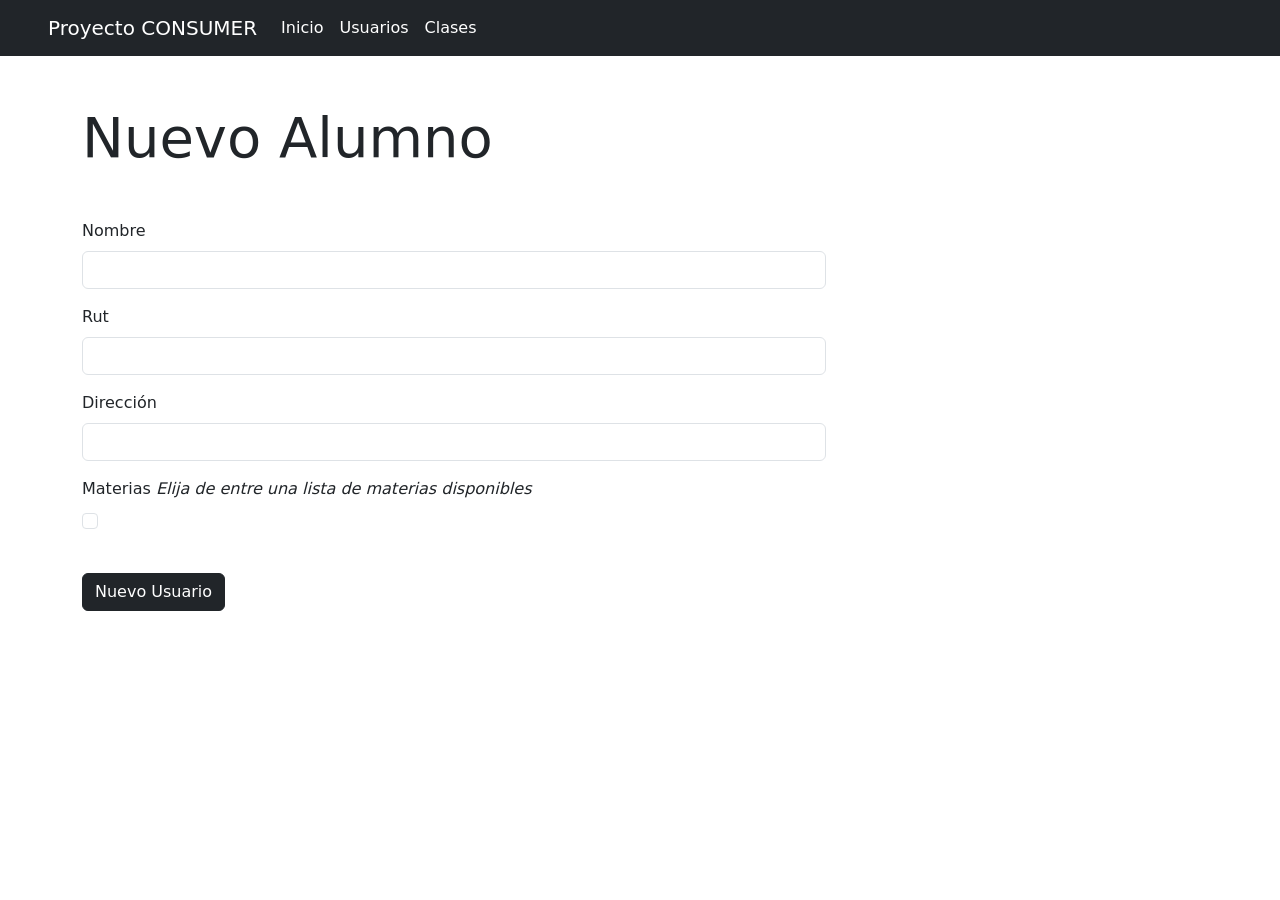
==== src/main/resources/templates/alumno-form.html @ b3b1dcdc "post de alumnos funciona sin validacion" ====
<!DOCTYPE html>
<html lang="en" xmlns:th="https://thymeleaf.org">
  <head>
    <meta charset="UTF-8">
    <meta name="viewport" content="width=device-width, initial-scale=1.0">
    <title>Formulario</title>
    <link rel="stylesheet" href="https://cdn.jsdelivr.net/npm/bootstrap@5.3.3/dist/css/bootstrap.min.css">
  </head>
<body>

  <section>
    <nav class="navbar navbar-expand-lg bg-dark">
      <div class="container-fluid px-5">
        <a class="navbar-brand text-white" th:href="@{/}">Proyecto CONSUMER</a>
        <button class="navbar-toggler" type="button" data-bs-toggle="collapse" data-bs-target="#navbarNav" aria-controls="navbarNav" aria-expanded="false" aria-label="Toggle navigation">
          <span class="navbar-toggler-icon"></span>
        </button>
        <div class="collapse navbar-collapse" id="navbarNav">
          <ul class="navbar-nav">
            <li class="nav-item">
              <a class="nav-link text-white" th:href="@{/}">Inicio</a>
            </li>
            <li class="nav-item">
              <a class="nav-link text-white" th:href="@{/registro}">Usuarios</a>
            </li>
            <li class="nav-item">
              <a class="nav-link text-white" th:href="@{/clases}">Clases</a>
            </li>
          </ul>
        </div>
      </div>
    </nav>
  </section>

  <div class="container mt-5">

    <h1 class="display-4 mb-5">Nuevo Alumno</h1>
    <section id="form-section">

      <form th:action="@{/alumnos/nuevo}" th:object="${alumno}" method="POST" class="col-8 d-flex flex-column gap-4 needs-validation" novalidate>
        <div class="form-body">

          <div class="mb-3">
            <label for="nombre" class="form-label">Nombre</label>
            <input type="text" class="form-control" id="nombre" name="nombre" required />
            <div class="invalid-feedback">
              Necesita escribir un nombre...
            </div>
          </div>

          <div class="mb-3">
            <label for="rut" class="form-label">Rut</label>
            <input type="text" class="form-control" id="rut" name="rut" required />
            <div class="invalid-feedback">
              El rut proporcionado no es válido...
            </div>
          </div>

          <div class="mb-3">
            <label for="direccion" class="form-label">Dirección</label>
            <input type="text" class="form-control" id="direccion" name="direccion" required />
            <div class="invalid-feedback">
              Debe ingresar una dirección...
            </div>
          </div>

          <!-- ----------------- El experimiento de las checkboxes ----------------- -->

          <div class="mb-3">
            <label for="materias" class="form-label">Materias <em>Elija de entre una lista de materias disponibles</em></label>
            <div id="materias">
              <div th:each="materia : ${materias}" class="form-check">
                <input class="form-check-input" type="checkbox" 
                  th:id="'materia_' + ${materia.id}" 
                  th:name="materiaIds" 
                  th:value="${materia.id}" 
                  th:checked="${#lists.contains(alumno.materiaList, materia)}"
                  required />
                <label class="form-check-label" th:for="'materia_' + ${materia.id}" th:text="${materia.nombre}"></label>
              </div>
            </div>
            <div class="invalid-feedback">
              Debe seleccionar al menos una materia.
            </div>
          </div>  

          <!-- ----------------- El experimiento de las checkboxes ----------------- -->

        </div>
        <button class="btn btn-dark" type="submit" style="width: fit-content;">Nuevo Usuario</button>
        <!-- Aqui deberia ir un boton de volver -->
      </form>

    </section>
  </div>
  <script src="https://cdn.jsdelivr.net/npm/bootstrap@5.3.3/dist/js/bootstrap.bundle.min.js"></script>
  <script>
    // Example starter JavaScript for disabling form submissions if there are invalid fields
    (() => {
      'use strict'

      // Fetch all the forms we want to apply custom Bootstrap validation styles to
      const forms = document.querySelectorAll('.needs-validation')

      // Loop over them and prevent submission
      Array.from(forms).forEach(form => {
        form.addEventListener('submit', event => {
          if (!form.checkValidity()) {
            event.preventDefault()
            event.stopPropagation()
          }

          form.classList.add('was-validated')
        }, false)
      })
    })()
  </script>
</body>
</html>
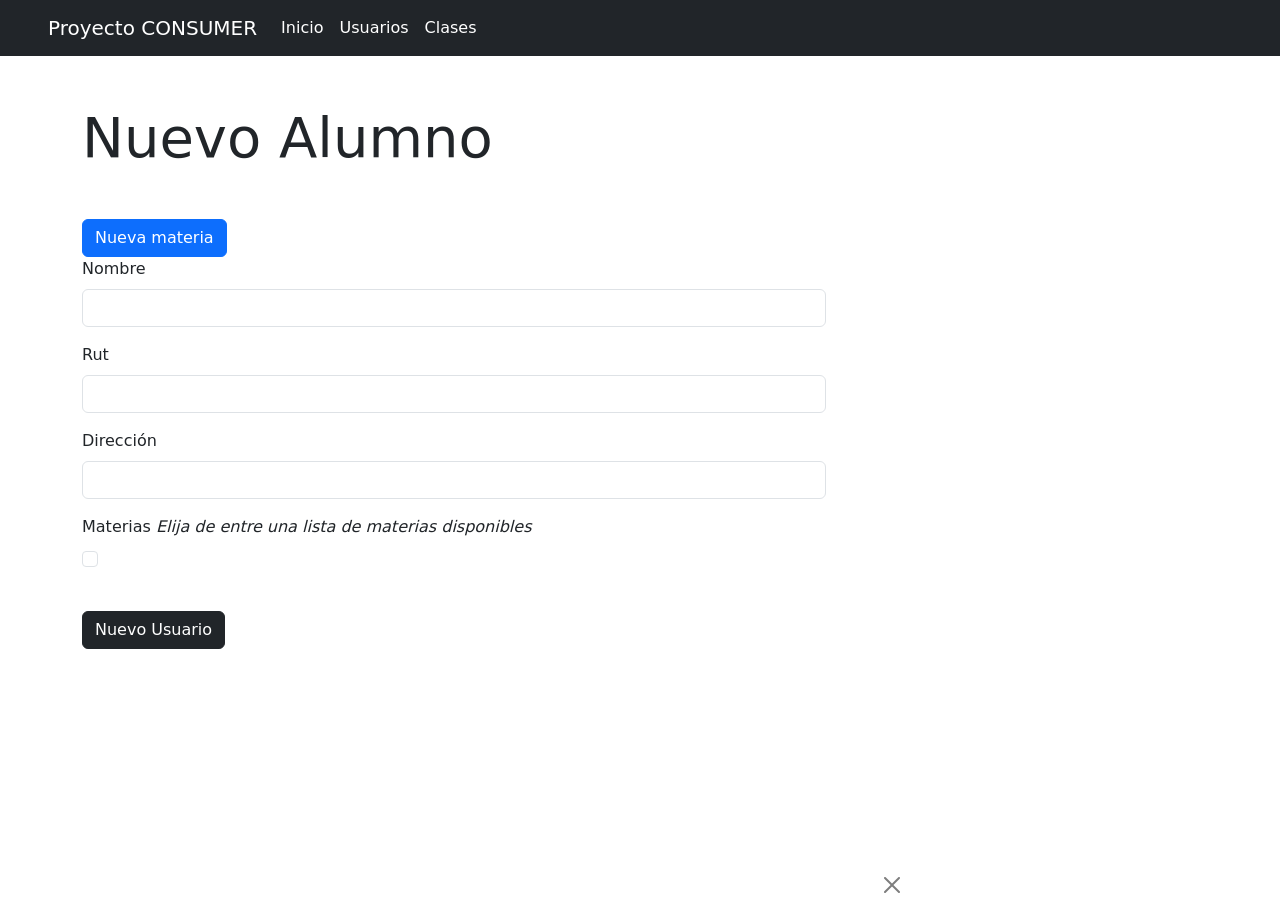
==== commit af999aa9: "crear materias en front" ====
--- a/src/main/resources/templates/alumno-form.html
+++ b/src/main/resources/templates/alumno-form.html
@@ -7,7 +7,7 @@
     <link rel="stylesheet" href="https://cdn.jsdelivr.net/npm/bootstrap@5.3.3/dist/css/bootstrap.min.css">
   </head>
 <body>
-
+  
   <section>
     <nav class="navbar navbar-expand-lg bg-dark">
       <div class="container-fluid px-5">
@@ -35,6 +35,38 @@
   <div class="container mt-5">
 
     <h1 class="display-4 mb-5">Nuevo Alumno</h1>
+
+    <section>
+
+      <button type="button" class="btn btn-primary" data-bs-toggle="modal" data-bs-target="#exampleModal">
+        Nueva materia
+      </button>
+  
+      <div class="modal fade" id="exampleModal" tabindex="-1" aria-labelledby="exampleModalLabel" aria-hidden="true">
+        <div class="modal-dialog modal-dialog-centered">
+          <form th:action="@{/materias/nuevo}" th:object="${materia}" class="modal-content needs-validation" method="POST" novalidate>
+            <div class="modal-header">
+              <h1 class="modal-title fs-5" id="exampleModalLabel">Nueva materia</h1>
+              <button type="button" class="btn-close" data-bs-dismiss="modal" aria-label="Close"></button>
+            </div>
+            <div class="modal-body">
+              <div>
+                <label for="nombre" class="form-label">Nombre de la materia</label>
+                <input type="text" class="form-control" id="nombre" name="nombre" required />
+                <div class="invalid-feedback">
+                  Debe ingresar una dirección...
+                </div>
+              </div>
+            </div>
+            <div class="modal-footer">
+              <button type="submit" class="btn btn-primary">Registrar materia</button>
+              <button type="button" class="btn btn-secondary" data-bs-dismiss="modal">Cerrar</button>
+            </div>
+          </form>
+        </div>
+      </div>
+    </section>
+
     <section id="form-section">
 
       <form th:action="@{/alumnos/nuevo}" th:object="${alumno}" method="POST" class="col-8 d-flex flex-column gap-4 needs-validation" novalidate>
@@ -93,6 +125,12 @@
 
     </section>
   </div>
+  <!-- COMPONENTE DE AVISOS -->
+  <div th:if="${mensaje != null && tipo != null}" th:class="'me-4 mb-4 alert alert-dismissible ' + 'alert-' + ${tipo}" role="alert" style="position: absolute; bottom: 0; right: 0; min-width: 400px;">
+    <div th:text="${mensaje}"></div>
+    <button type="button" class="btn-close" data-bs-dismiss="alert" aria-label="Close"></button>
+  </div>
+  <!-- COMPONENTE DE AVISOS -->
   <script src="https://cdn.jsdelivr.net/npm/bootstrap@5.3.3/dist/js/bootstrap.bundle.min.js"></script>
   <script>
     // Example starter JavaScript for disabling form submissions if there are invalid fields
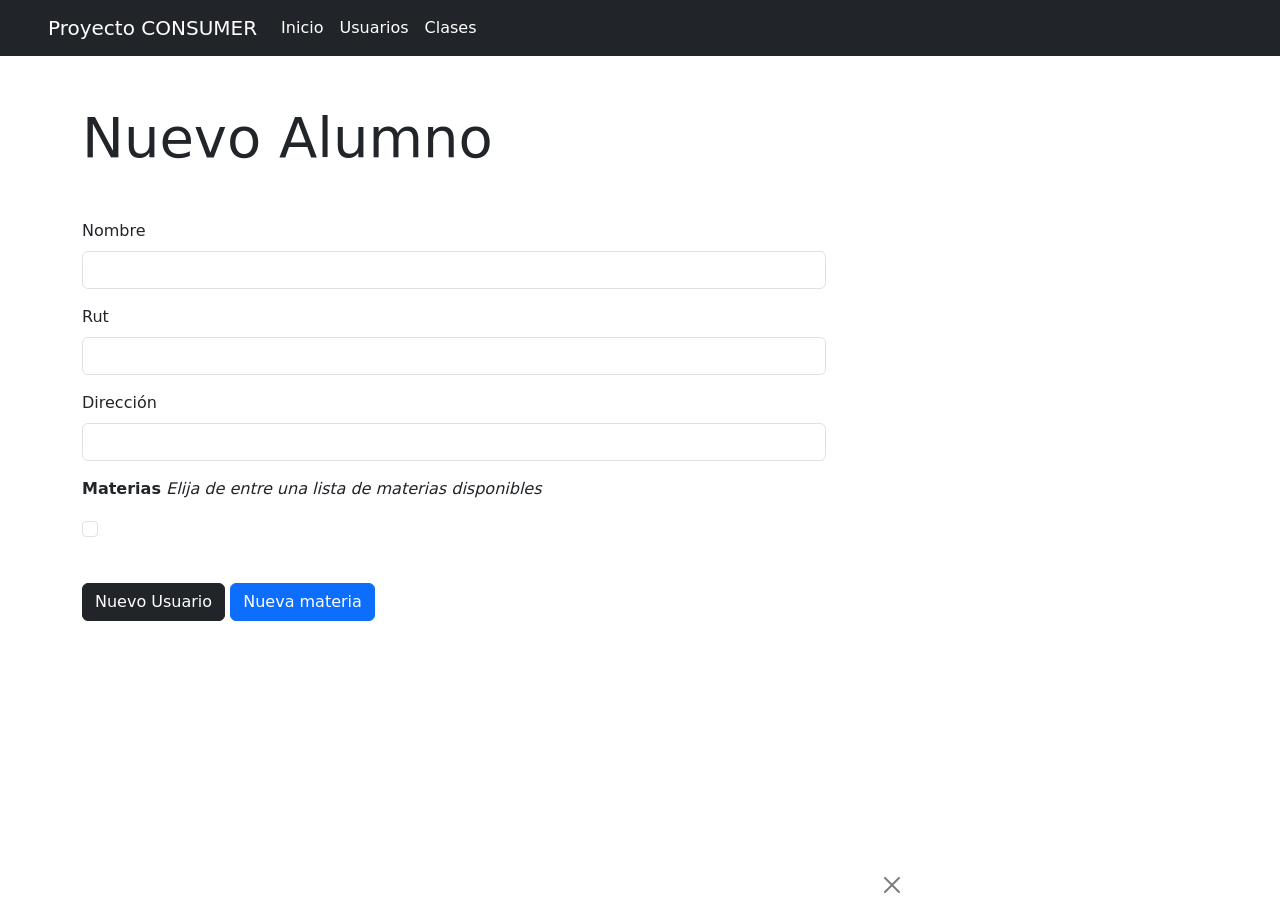
==== commit 4f4c21c3: "mejores materias en front" ====
--- a/src/main/resources/templates/alumno-form.html
+++ b/src/main/resources/templates/alumno-form.html
@@ -37,11 +37,6 @@
     <h1 class="display-4 mb-5">Nuevo Alumno</h1>
 
     <section>
-
-      <button type="button" class="btn btn-primary" data-bs-toggle="modal" data-bs-target="#exampleModal">
-        Nueva materia
-      </button>
-  
       <div class="modal fade" id="exampleModal" tabindex="-1" aria-labelledby="exampleModalLabel" aria-hidden="true">
         <div class="modal-dialog modal-dialog-centered">
           <form th:action="@{/materias/nuevo}" th:object="${materia}" class="modal-content needs-validation" method="POST" novalidate>
@@ -69,7 +64,7 @@
 
     <section id="form-section">
 
-      <form th:action="@{/alumnos/nuevo}" th:object="${alumno}" method="POST" class="col-8 d-flex flex-column gap-4 needs-validation" novalidate>
+      <form id="form-nuevo-alumno" th:action="@{/alumnos/nuevo}" th:object="${alumno}" method="POST" class="col-8 d-flex flex-column gap-4 needs-validation" novalidate>
         <div class="form-body">
 
           <div class="mb-3">
@@ -99,15 +94,14 @@
           <!-- ----------------- El experimiento de las checkboxes ----------------- -->
 
           <div class="mb-3">
-            <label for="materias" class="form-label">Materias <em>Elija de entre una lista de materias disponibles</em></label>
-            <div id="materias">
-              <div th:each="materia : ${materias}" class="form-check">
+            <label for="materias" class="form-label mb-3"><strong>Materias</strong> <em>Elija de entre una lista de materias disponibles</em></label>
+            <div id="materias" class="d-flex flex-wrap">
+              <div th:each="materia : ${materias}" class="form-check col-4">
                 <input class="form-check-input" type="checkbox" 
                   th:id="'materia_' + ${materia.id}" 
                   th:name="materiaIds" 
                   th:value="${materia.id}" 
-                  th:checked="${#lists.contains(alumno.materiaList, materia)}"
-                  required />
+                  th:checked="${#lists.contains(alumno.materiaList, materia)}"/>
                 <label class="form-check-label" th:for="'materia_' + ${materia.id}" th:text="${materia.nombre}"></label>
               </div>
             </div>
@@ -119,7 +113,12 @@
           <!-- ----------------- El experimiento de las checkboxes ----------------- -->
 
         </div>
-        <button class="btn btn-dark" type="submit" style="width: fit-content;">Nuevo Usuario</button>
+        <div class="w-100">
+          <button class="btn btn-dark" type="submit" style="width: fit-content;">Nuevo Usuario</button>
+          <button type="button" class="btn btn-primary" style="width: fit-content;" data-bs-toggle="modal" data-bs-target="#exampleModal">
+            Nueva materia
+          </button>
+        </div>
         <!-- Aqui deberia ir un boton de volver -->
       </form>
 
@@ -152,6 +151,7 @@
         }, false)
       })
     })()
+
   </script>
 </body>
 </html>
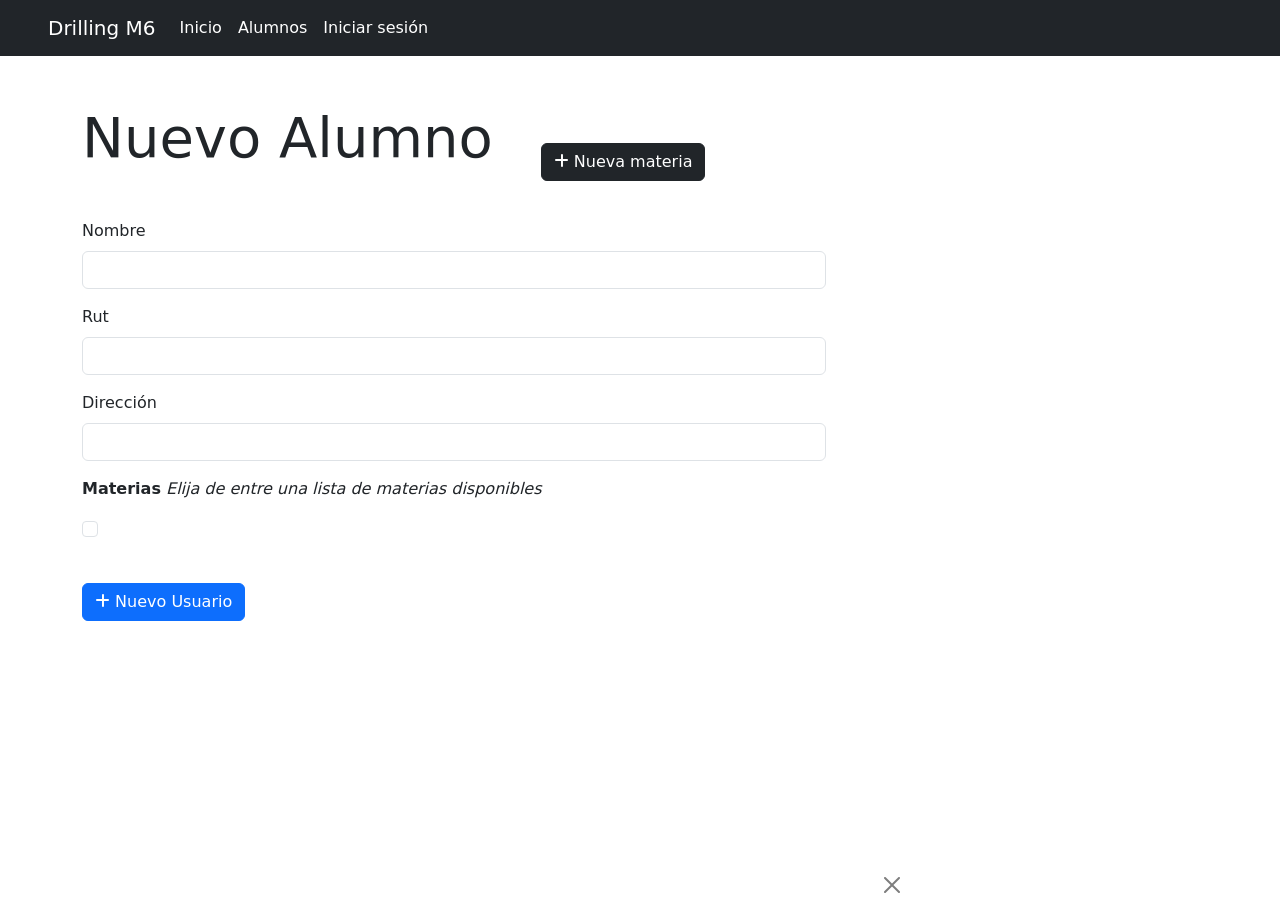
==== commit 992ea28e: "frontend pulido y enlaces" ====
--- a/src/main/resources/templates/alumno-form.html
+++ b/src/main/resources/templates/alumno-form.html
@@ -5,13 +5,15 @@
     <meta name="viewport" content="width=device-width, initial-scale=1.0">
     <title>Formulario</title>
     <link rel="stylesheet" href="https://cdn.jsdelivr.net/npm/bootstrap@5.3.3/dist/css/bootstrap.min.css">
+    <link rel="stylesheet" href="https://cdnjs.cloudflare.com/ajax/libs/font-awesome/6.7.1/css/all.min.css" integrity="sha512-5Hs3dF2AEPkpNAR7UiOHba+lRSJNeM2ECkwxUIxC1Q/FLycGTbNapWXB4tP889k5T5Ju8fs4b1P5z/iB4nMfSQ==" crossorigin="anonymous" referrerpolicy="no-referrer" />
+    <link rel="stylesheet" th:href="@{/css/style.css}">
   </head>
 <body>
   
   <section>
     <nav class="navbar navbar-expand-lg bg-dark">
       <div class="container-fluid px-5">
-        <a class="navbar-brand text-white" th:href="@{/}">Proyecto CONSUMER</a>
+        <a class="navbar-brand text-white" th:href="@{/}">Drilling M6</a>
         <button class="navbar-toggler" type="button" data-bs-toggle="collapse" data-bs-target="#navbarNav" aria-controls="navbarNav" aria-expanded="false" aria-label="Toggle navigation">
           <span class="navbar-toggler-icon"></span>
         </button>
@@ -21,10 +23,10 @@
               <a class="nav-link text-white" th:href="@{/}">Inicio</a>
             </li>
             <li class="nav-item">
-              <a class="nav-link text-white" th:href="@{/registro}">Usuarios</a>
+              <a class="nav-link text-white" th:href="@{/alumnos}">Alumnos</a>
             </li>
             <li class="nav-item">
-              <a class="nav-link text-white" th:href="@{/clases}">Clases</a>
+              <a class="nav-link text-white" th:href="@{/login}">Iniciar sesión</a>
             </li>
           </ul>
         </div>
@@ -34,7 +36,12 @@
 
   <div class="container mt-5">
 
-    <h1 class="display-4 mb-5">Nuevo Alumno</h1>
+    <div class="d-flex flex-row gap-5">
+      <h1 class="display-4 mb-5">Nuevo Alumno</h1>
+      <button type="button" class="btn btn-dark my-auto" style="width: fit-content; height: fit-content;" data-bs-toggle="modal" data-bs-target="#exampleModal">
+        <i class="fa fa-plus"></i> Nueva materia
+      </button>
+    </div>
 
     <section>
       <div class="modal fade" id="exampleModal" tabindex="-1" aria-labelledby="exampleModalLabel" aria-hidden="true">
@@ -77,7 +84,7 @@
 
           <div class="mb-3">
             <label for="rut" class="form-label">Rut</label>
-            <input type="text" class="form-control" id="rut" name="rut" required />
+            <input type="text" class="form-control" id="rut" name="rut" pattern="^(\d{1,3}(?:\.\d{1,3}){2}-[\dkK])$" required />
             <div class="invalid-feedback">
               El rut proporcionado no es válido...
             </div>
@@ -93,10 +100,10 @@
 
           <!-- ----------------- El experimiento de las checkboxes ----------------- -->
 
-          <div class="mb-3">
+          <div class="mb-3" id="materias">
             <label for="materias" class="form-label mb-3"><strong>Materias</strong> <em>Elija de entre una lista de materias disponibles</em></label>
-            <div id="materias" class="d-flex flex-wrap">
-              <div th:each="materia : ${materias}" class="form-check col-4">
+            <div class="d-flex flex-wrap">
+              <div id="materias-iterador" th:each="materia : ${materias}" class="form-check col-4">
                 <input class="form-check-input" type="checkbox" 
                   th:id="'materia_' + ${materia.id}" 
                   th:name="materiaIds" 
@@ -114,10 +121,7 @@
 
         </div>
         <div class="w-100">
-          <button class="btn btn-dark" type="submit" style="width: fit-content;">Nuevo Usuario</button>
-          <button type="button" class="btn btn-primary" style="width: fit-content;" data-bs-toggle="modal" data-bs-target="#exampleModal">
-            Nueva materia
-          </button>
+          <button class="btn btn-primary" type="submit" style="width: fit-content;"><i class="fa fa-plus"></i> Nuevo Usuario</button>
         </div>
         <!-- Aqui deberia ir un boton de volver -->
       </form>
@@ -132,25 +136,42 @@
   <!-- COMPONENTE DE AVISOS -->
   <script src="https://cdn.jsdelivr.net/npm/bootstrap@5.3.3/dist/js/bootstrap.bundle.min.js"></script>
   <script>
-    // Example starter JavaScript for disabling form submissions if there are invalid fields
+
     (() => {
-      'use strict'
-
-      // Fetch all the forms we want to apply custom Bootstrap validation styles to
-      const forms = document.querySelectorAll('.needs-validation')
-
-      // Loop over them and prevent submission
+      'use strict';
+    
+      const forms = document.querySelectorAll('#form-nuevo-alumno');
+    
       Array.from(forms).forEach(form => {
         form.addEventListener('submit', event => {
-          if (!form.checkValidity()) {
-            event.preventDefault()
-            event.stopPropagation()
+          const checkboxes = document.querySelectorAll('#materias-iterador .form-check-input');
+          const labels = document.querySelectorAll('#materias-iterador label')
+          const isChecked = Array.from(checkboxes).some(checkbox => checkbox.checked);
+    
+          if (!form.checkValidity() || !isChecked) {
+            event.preventDefault();
+            event.stopPropagation();
+    
+            if (!isChecked) {
+              checkboxes.forEach((checkbox) =>{
+                checkbox.classList.add('is-invalid')
+              });
+              document.querySelector('#materias .invalid-feedback').style.display = 'block';
+            } else {
+              checkboxes.forEach((checkbox) => {
+                checkbox.classList.remove('is-invalid')
+              });
+              document.querySelector('#materias .invalid-feedback').style.display = 'none';
+            }
+          } else {
+            checkboxes.forEach(checkbox => checkbox.classList.remove('is-invalid'));
+            document.querySelector('#materias .invalid-feedback').style.display = 'none';
           }
-
-          form.classList.add('was-validated')
-        }, false)
-      })
-    })()
+    
+          form.classList.add('was-validated');
+        }, false);
+      });
+    })();
 
   </script>
 </body>
